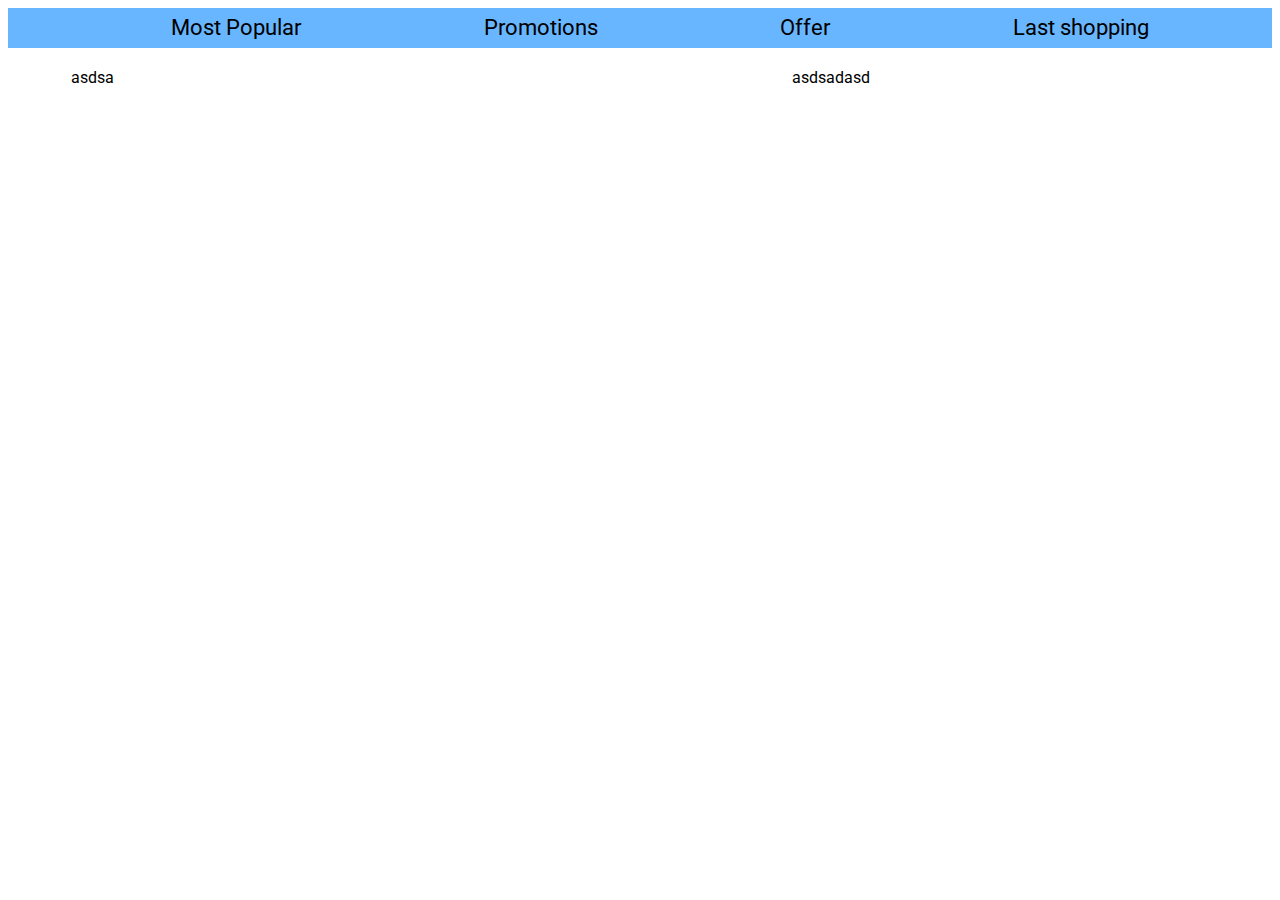
==== header.html @ e72b1d41 "empezamos la barra de navegacion y un poco del index usando css grid" ====
<!DOCTYPE html>
<html lang="en">
<head>
    <meta charset="UTF-8">
    <meta name="viewport" content="width=device-width, initial-scale=1.0">
    <title>Stationary</title>
    <link rel="stylesheet" href="/css/normalize.css">
    <link rel="stylesheet" href="/css/style.css">

    <link rel="preconnect" href="https://fonts.googleapis.com">
    <link rel="preconnect" href="https://fonts.gstatic.com" crossorigin>
    <link href="https://fonts.googleapis.com/css2?family=Roboto:wght@300;400;700&display=swap" rel="stylesheet">

</head>
<body>
    <header>

    </header>

    <nav class="nav-main">
        <ul class="container__list contenedor">
            <li class="list__item"><a href="" class="link__item">Most Popular</a></li>
            <li class="list__item"><a href="" class="link__item">Promotions</a></li>
            <li class="list__item"><a href="" class="link__item">Offer</a></li>
            <li class="list__item"><a href="" class="link__item">Last shopping</a></li>
        </ul>
    </nav>

    <div class="main__container contenedor">
        <main class=" main">
            <p>asdsa</p>
        </main>
        <aside class="aside"> 
            <p>asdsadasd</p>
        </aside>


    </div>
    



</body>
</html>
---- css/style.css ----
:root{
    --softBlue: #67B6FF;
    --darkBlue: #1877F2;
    --softGray: #F2F4F8;
    --white: #ffffff;
    --black: #0000000;
    --linesColor : #DDE1E6;
    --fuentePrincipal: 'Roboto', sans-serif;
}
/* Globals */
html{
    font-size: 62.5%;
    box-sizing: border-box;
}
*,*:before,*:after{
    box-sizing: inherit;
}
body{
    font-family: var(--fuentePrincipal);
    font-size: 1.6rem;
    line-height: 1.8;
}
/* Utilities */
.text-center{text-align: center;}
.text-left{text-align: left;}

/* end utilities */
h1{
    font-size: 6rem;
    font-family: var(--fuentePrincipal);
    font-size: 700;
}
a{
    text-decoration: none;
    color: var(--black);
}
img{
    max-width: 100%;
    display: block;
}
.contenedor{
    max-width: 120rem;
    margin: 0 auto;
    width: 90%;
}
.nav-main{
    width: 100%;
    height: auto;
    background-color: #67B6FF;

}
.container__list{
    width: 100%;
    display: flex;
    justify-content: space-around;
}
.container__list .list__item{
    list-style: none;
    font-size: 2.2rem;
}
.main__container{
    display: grid;
    grid-template-areas: "main main aside"
                         "main main aside"
                         "main main aside";

}
.main{
    grid-area: main;
}
.aside{
    grid-area: aside;
}


.icon{
    display: block;
    fill: #fff;
    width: 5rem;
    height: 5rem;
}
.icon-search{
    position: absolute;
    top: .7rem;
    margin-left: 2rem;
    background: url(/img/search_FILL0_wght400_GRAD0_opsz48.svg) ;
}
.svg-icon{
    fill: #fff;
}
.icon-cart{
    background: url(/img/shopping_cart_FILL0_wght400_GRAD0_opsz48.svg);
}
.icon-profile{
    background: url(/img/account_circle_FILL0_wght400_GRAD0_opsz48.svg);
}

.form{
    height: 40rem;    
}
.form__fieldset{
    border: none;
    height: 100%;
    display:flex;
    flex-direction: column;
    justify-content:space-around;
    align-items: center;
}
.form__item{
    display: flex;
    flex-direction: column;
    align-items:flex-start;
}
.form__label{
    font-size: 2.2rem;
    margin-bottom: 1rem;
}
.form__input{
    width: 45rem;
    padding: .8rem;
    background-color: var(--softGray);
    border: none;
}
.checkbox{
    align-self: center;
    width: 45rem;
}

.main__button{
    display: inline-block;
    width: 45rem;
    background-color: var(--darkBlue);
    color: var(--white);
    border: none;
    border-radius: 1rem;
    padding: .8rem;
    font-weight: bold;
}
.forgot--password{
    width: 45rem;
    margin: 0 auto;
    border-bottom: solid .2rem var(--linesColor);
}
.forgot--password p{
    font-size: 2.2rem;
}
.forgot--password  a {
    color: var(--darkBlue);
}
.Account--register{
    margin-top: 4rem;

}
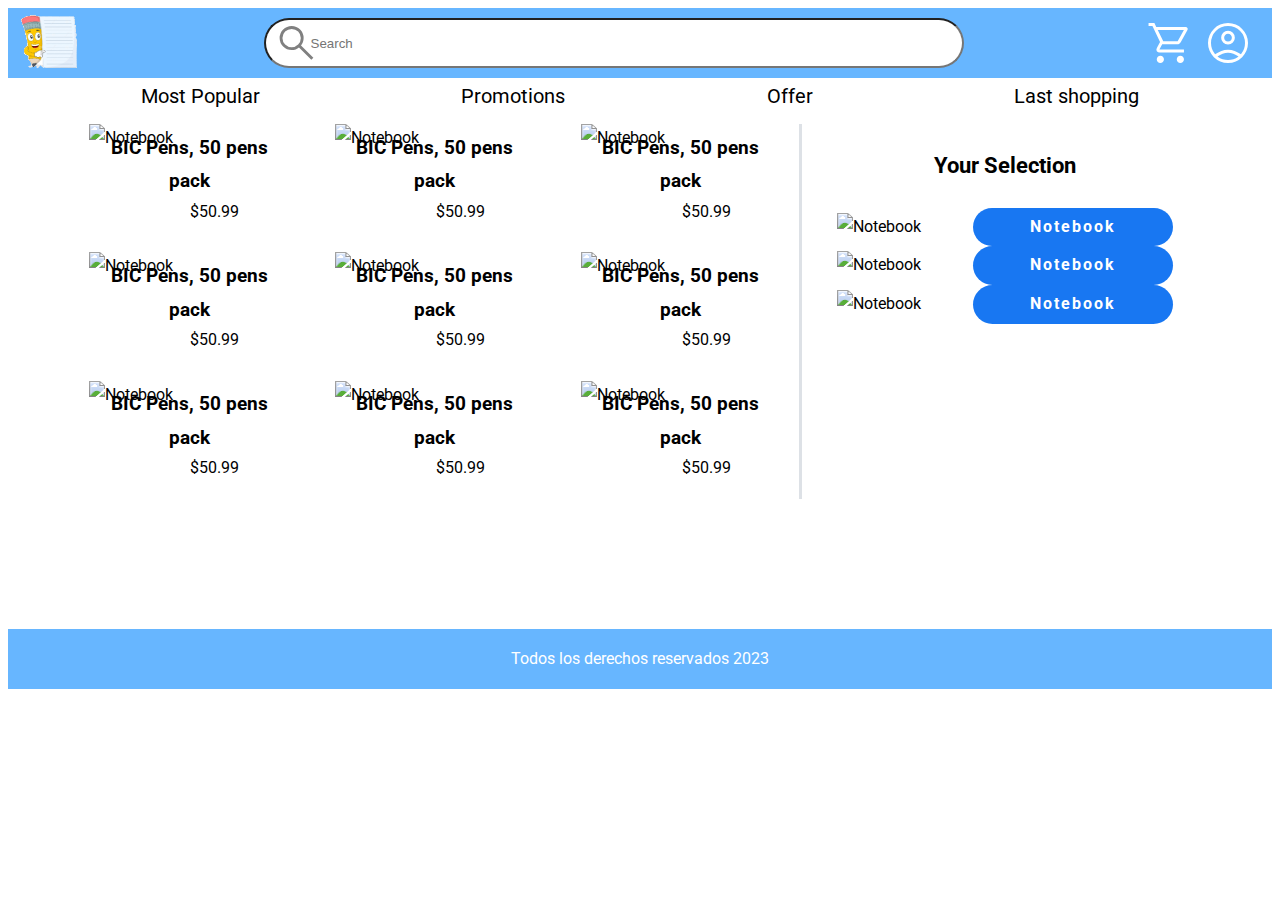
==== commit 9578bfdf: "Finalizamos la pagina web con footer, algo responsive y algunas cosas" ====
--- a/header.html
+++ b/header.html
@@ -14,7 +14,17 @@
 </head>
 <body>
     <header>
-
+        <a href="#" class="logo"><img src="/img/logo.png" alt="logo de la compañía"></a>
+        <div class="buscar">
+            <input type="search" class="btn" placeholder="Search">
+            <a href="#" class="lupa">
+                <img src="/img/search_icon.svg" alt="">
+            </a>
+        </div>
+        <nav>
+            <a href="/shoppingCart.html" class="nav-link"><img src="/img/shopping_cart_icon.svg" alt="icono carro"></a>
+            <a href="log-in.html" class="nav-link"><img src="/img/account_icon.svg" alt="icono perfil"></a>
+        </nav>
     </header>
 
     <nav class="nav-main">
@@ -24,21 +34,120 @@
             <li class="list__item"><a href="" class="link__item">Offer</a></li>
             <li class="list__item"><a href="" class="link__item">Last shopping</a></li>
         </ul>
+        <div></div>
     </nav>
 
     <div class="main__container contenedor">
-        <main class=" main">
-            <p>asdsa</p>
+        <main class="main">
+            <div class="product">
+                <a href="product.html" class="product__link">
+                    <img src="/img/ham_notebook.webp" alt="Notebook">
+                    <div class="product__info">
+                        <h3 class="text-center">BIC Pens, 50 pens pack</h3>   
+                        <p class="text-right">$50.99</p>
+                    </div>
+                </a>
+            </div>
+            <div class="product">
+                <a href="product.html" class="product__link">
+                    <img src="/img/ham_notebook.webp" alt="Notebook">
+                    <div class="product__info">
+                        <h3 class="text-center">BIC Pens, 50 pens pack</h3>   
+                        <p class="text-right">$50.99</p>
+                    </div>
+                </a>
+            </div>
+            <div class="product">
+                <a href="product.html" class="product__link">
+                    <img src="/img/ham_notebook.webp" alt="Notebook">
+                    <div class="product__info">
+                        <h3 class="text-center">BIC Pens, 50 pens pack</h3>   
+                        <p class="text-right">$50.99</p>
+                    </div>
+                </a>
+            </div>
+            <div class="product">
+                <a href="product.html" class="product__link">
+                    <img src="/img/ham_notebook.webp" alt="Notebook">
+                    <div class="product__info">
+                        <h3 class="text-center">BIC Pens, 50 pens pack</h3>   
+                        <p class="text-right">$50.99</p>
+                    </div>
+                </a>
+            </div>
+            <div class="product">
+                <a href="product.html" class="product__link">
+                    <img src="/img/ham_notebook.webp" alt="Notebook">
+                    <div class="product__info">
+                        <h3 class="text-center">BIC Pens, 50 pens pack</h3>   
+                        <p class="text-right">$50.99</p>
+                    </div>
+                </a>
+            </div>
+            <div class="product">
+                <a href="product.html" class="product__link">
+                    <img src="/img/ham_notebook.webp" alt="Notebook">
+                    <div class="product__info">
+                        <h3 class="text-center">BIC Pens, 50 pens pack</h3>   
+                        <p class="text-right">$50.99</p>
+                    </div>
+                </a>
+            </div>
+            <div class="product">
+                <a href="product.html" class="product__link">
+                    <img src="/img/ham_notebook.webp" alt="Notebook">
+                    <div class="product__info">
+                        <h3 class="text-center">BIC Pens, 50 pens pack</h3>   
+                        <p class="text-right">$50.99</p>
+                    </div>
+                </a>
+            </div>
+            <div class="product">
+                <a href="product.html" class="product__link">
+                    <img src="/img/ham_notebook.webp" alt="Notebook">
+                    <div class="product__info">
+                        <h3 class="text-center">BIC Pens, 50 pens pack</h3>   
+                        <p class="text-right">$50.99</p>
+                    </div>
+                </a>
+            </div>
+            <div class="product">
+                <a href="product.html" class="product__link">
+                    <img src="/img/ham_notebook.webp" alt="Notebook">
+                    <div class="product__info">
+                        <h3 class="text-center">BIC Pens, 50 pens pack</h3>   
+                        <p class="text-right">$50.99</p>
+                    </div>
+                </a>
+            </div>
+
+
         </main>
         <aside class="aside"> 
-            <p>asdsadasd</p>
+            <h3 class="text-center">Your Selection</h3>
+            <div class="product__selected">
+                <img src="/img/ham_notebook.webp" alt="Notebook">
+                <a href="shoppingCart.html" class="maisn__button text-center">Notebook</a>
+            </div>
+            <div class="product__selected">
+                <img src="/img/ham_notebook.webp" alt="Notebook">
+                <a href="shoppingCart.html" class="maisn__button text-center">Notebook</a>
+            </div>
+            <div class="product__selected">
+                <img src="/img/ham_notebook.webp" alt="Notebook">
+                <a href="shoppingCart.html" class="maisn__button text-center">Notebook</a>
+            </div>
+
         </aside>
 
 
     </div>
-    
+</body>
+<footer class="footer">
+    <div class="footer__info">
+        <p class="text-center">Todos los derechos reservados 2023</p>
+    </div>
 
 
-
-</body>
+</footer>
 </html>--- a/css/style.css
+++ b/css/style.css
@@ -9,6 +9,10 @@
     --fuentePrincipal: 'Roboto', sans-serif;
 }
 /* Globals */
+/* *{
+    margin: 0;
+    padding: 0;
+} */
 html{
     font-size: 62.5%;
     box-sizing: border-box;
@@ -24,6 +28,7 @@
 /* Utilities */
 .text-center{text-align: center;}
 .text-left{text-align: left;}
+.text-right{text-align: right;}
 
 /* end utilities */
 h1{
@@ -47,30 +52,119 @@
 .nav-main{
     width: 100%;
     height: auto;
-    background-color: #67B6FF;
+    /* background-color: #67B6FF; */
 
 }
 .container__list{
+    padding: 0;
     width: 100%;
     display: flex;
     justify-content: space-around;
 }
 .container__list .list__item{
     list-style: none;
-    font-size: 2.2rem;
+    font-size: 1.5rem;
+}
+@media (min-width:768px){
+    .container__list .link__item{
+        font-size: 2rem;
+    }
 }
 .main__container{
     display: grid;
-    grid-template-areas: "main main aside"
-                         "main main aside"
-                         "main main aside";
+    grid-template-areas: "main main aside aside"
+                         /* "main main aside"
+                         "main main aside"; */
 
 }
 .main{
     grid-area: main;
+    display: grid;
+    grid-template-columns: repeat(1,1fr);
+    gap: 1rem;
+    justify-items: center;
+    align-self: center;
+}
+
+
+@media (min-width: 768px){
+    .main{
+        grid-template-columns: repeat(2,1fr);
+    }
+}
+@media (min-width: 992px){
+    .main{
+        grid-template-columns: repeat(3,1fr);
+    }
+    .product{
+        width: 18rem;
+    }
 }
 .aside{
+    
     grid-area: aside;
+    border-left: solid .3rem var(--linesColor);
+    /* background-color: var(--linesColor); */
+}
+.product img {
+    width: 20rem;
+}
+
+.product{
+    width: 20rem;
+}
+
+.product__link{
+
+}
+.product__info{
+    margin-top: -4rem;
+}
+.product__info p{
+    margin-top: -2rem;
+    padding-right: 5rem;
+}
+
+.aside h3{
+    font-size: 2.2rem;
+}
+.aside .product__selected img{
+    width: 5rem;
+}
+@media (min-width: 768px){
+    .aside .product__selected img{
+        width: 10rem;
+    }
+}
+@media (min-width: 992px){
+    .aside .product__selected img{
+    }
+}
+.aside .product__selected{
+    display: flex;
+    align-items: center;
+    justify-content: space-evenly;
+}
+.aside .product__selected a{
+    background-color: var(--darkBlue);
+    color: var(--white);
+    font-weight: bold;
+    letter-spacing: .2rem;
+    padding: .5rem;
+    border-radius: 10rem;
+    width: 10rem;
+}
+@media (min-width: 768px){
+    .aside .product__selected a {
+        width: 15rem;
+
+    }
+}
+@media (min-width: 992px){
+    .aside .product__selected a {
+        width: 20rem;
+
+    }
 }
 
 
@@ -150,5 +244,453 @@
 }
 .Account--register{
     margin-top: 4rem;
-
-}+}
+
+
+
+.form{
+    height: 35rem;    
+}
+.register{
+    height: 40rem;
+}
+.form__fieldset{
+    border: none;
+    height: 100%;
+    display:flex;
+    flex-direction: column;
+    justify-content:space-around;
+    align-items: center;
+}
+.form__item{
+    display: flex;
+    flex-direction: column;
+    align-items:flex-start;
+}
+.form__label{
+    font-size: 2.2rem;
+    margin-bottom: 1rem;
+}
+.form__input{
+    width: 60rem;
+    padding: .8rem;
+    background-color: var(--softGray);
+    border: none;
+}
+.form__half{
+    width: 60rem;
+    display: flex;
+    justify-content: space-between;
+}
+.form__half .form__item{
+    width: 30rem;
+
+}
+.form__half .form__label{
+    width: 29.5rem;
+}
+.form__half .form__input--half{
+    width: 29.5rem;
+
+}
+.form__item--last{
+    margin-left: 1rem;
+}
+.checkbox{
+    align-self: center;
+    width: 60rem;
+}
+
+.main__button{
+    display: inline-block;
+    width: 60rem;
+    background-color: var(--darkBlue);
+    color: var(--white);
+    border: none;
+    border-radius: 1rem;
+    padding: .8rem;
+    font-weight: bold;
+}
+.forgot--password{
+    width: 60rem;
+    margin: 0 auto;
+    border-bottom: solid .2rem var(--linesColor);
+}
+.forgot--password p{
+    font-size: 2.2rem;
+}
+.forgot--password  a {
+    color: var(--darkBlue);
+}
+.Account--register{
+    margin-top: 4rem;
+}
+.form .register{
+    background-color: var(--softBlue);
+}
+
+.signup p{
+    width: 60rem;
+    margin: 2rem auto;
+    padding-top: 2rem;
+    border-top: solid .2rem var(--linesColor);
+}
+
+.signup__container{
+    display: flex;
+    flex-direction: column;
+        border-bottom: solid .2rem var(--linesColor);
+
+}
+.signip__list{
+    padding: 0;
+}
+.signup ul li{
+    list-style: none;
+}
+.list__item{
+    /* padding: 1rem; */
+    margin-bottom: 1rem;
+
+}
+.secondary__button{
+    width: 60rem;
+    display: inline-block;
+    border: solid .2rem var(--darkBlue);
+    border-radius: 1rem;
+    color: var(--darkBlue);
+    font-size: 1.6rem;
+}
+.link__list{
+    height: auto;
+    text-align: center;
+}
+.button__icon{
+    display: flex;
+    justify-content: center;
+    align-items: self-end;
+    padding: .5rem;
+}
+
+/* Shopping cart page */
+
+.shoppingC_mainframe{
+    padding: 10rem 10rem 0 10rem;
+
+}
+
+.shoppingC_mainframe .containers_shoppingC{
+    width: 100%;
+    height: 150px;
+    background-color: #ececec;
+    border-radius: 20px;
+    padding: 20px;
+    margin-bottom: 10px;
+    display: flex;
+
+}
+.shop__info h3{
+    margin: 0;
+}
+.shop__info p{
+    margin: 0;
+}
+
+.shoppingC_mainframe .texts{
+    /* margin-bottom: 5px; */
+}
+
+.shoppingC_mainframe .price{
+    display: flex;
+    justify-content: end;
+    align-items: end;
+    text-justify: end;
+    font-size: 22px;
+    font-weight: bold;
+}
+
+.shoppingC_mainframe .article_img{
+    width: 80px;
+    margin-right: 20px;
+}
+
+.end-button{
+    position: sticky;
+    margin: 30px;
+    display: flex;
+    flex-direction: column;
+    align-items: center;
+    justify-content: end;
+
+}
+.shoppingC_mainframe .total{
+    text-align: end;
+    padding-right: 80px;
+}
+
+
+.end-button a{
+    text-decoration: none;
+    border-radius: 30px;
+    }
+
+.end-button button{
+    width: 150px;
+    height: 50px;
+    outline: none;
+    border: none;
+    border-radius: 30px;
+    background-color: #1877F2;
+    color: white;
+} 
+
+
+.main-frame{
+    display: flex;
+    padding-left: 20px;
+    padding-top: 80px;
+    align-items: center;
+    flex-direction: column;
+}
+
+.main-frame .containers{
+    font-size: 16px;
+    padding-right: 10px;
+    padding-left: 20px;
+    margin-top: 20px;
+    display: flex;
+    align-items: center;
+    justify-content: center;
+    height: 80px;
+    width: 70%;
+    background-color: #f7f7f7;
+    border-radius: 20px;
+    border: 1px solid rgba(0, 0, 0, 0.2);
+}
+
+.main-frame .containers .paypalimg{
+    width: 120px;
+}
+
+.main-frame .large-container{
+    display: flex;
+    flex-direction: column;
+    width: 50%;
+    height: 300px;
+    padding: 30px;
+    border-end-start-radius: 20px;
+    border-end-end-radius:20px ;
+    background-color: #ececec;
+}
+
+.main-frame .large-container .inputs{
+    display: flex;
+    padding-bottom: 40px;
+    justify-content: center;
+}
+
+.main-frame .large-container input{
+    height: 30px;
+    width: 350px;
+    outline: none;
+    border: 1px solid rgba(0, 0, 0, 0.2);
+    border-radius: 7px;
+}
+
+.main-frame .large-container .intern-container{
+    display: flex;
+    justify-content: center;
+    padding-left: 5%;
+}
+
+.main-frame .large-container .smaller-inputs{
+    height: 30px;
+    width: 160px;
+    margin-right: 30px;
+    outline: none;
+    border: 1px solid rgba(0, 0, 0, 0.2);
+    border-radius: 7px;
+}
+
+.main-frame .Button{
+    display: flex;
+    justify-content: center;
+}
+
+.pay-button{
+    display: flex;
+    align-items: center;
+    justify-content: center;
+    width: 150px;
+    height: 40px;
+    color: white;
+    border-radius: 25px;
+    border: 1px;
+    background-color: #1877F2;
+    text-decoration: none;
+
+}
+.Button a{
+    border-radius: 25px;
+    text-decoration: none;
+}
+
+
+
+header {
+    display: flex;
+    min-height: 70px;
+    background-color: #67b6ff;
+    justify-content: space-between;
+    align-items: center;
+    padding: 10px;
+}
+
+.logo {
+    display: flex;
+    align-items: center;
+    height: 50px;
+}
+
+.btn {
+    background-color: white;
+    width: 400px;
+    height: 50px;
+    padding: 0 10px 0 45px; /* Espacio lupa */
+    border-radius: 30px;
+    position: relative;
+}
+
+.buscar {
+    position: relative;
+}
+
+.lupa {
+    position: absolute;
+    top: 50%;
+    left: 10px;
+    transform: translateY(-50%);
+}
+
+.lupa img {
+    width: 45px;
+    height: 45px;
+}
+
+input .btn::placeholder {
+    position: absolute;
+    top: 50%;
+    left: 65px; /* Cambiar separación */
+    transform: translateY(-50%);
+    font-family: Arial, sans-serif; /* Cambiar "Arial" fuente */
+    font-size: 28px; /* Cambiar el tamaño de la fuente */
+    color: gray; /* Color fuente */
+}
+
+header nav{
+    display: flex;
+}
+header nav a {
+    font-weight: 600;
+    padding-right: 10px;
+}
+
+header nav a:hover {
+    color: gray;
+}
+@media (min-width: 768px ){
+    .btn{
+        width: 500px;
+    }
+}
+@media (min-width: 992px){
+    .btn{
+        width: 700px;
+    }
+}
+/* 
+@media (max-width: 700px) {
+    header {
+        flex-direction: column;
+    }
+
+    nav {
+        padding: 10px 0px;
+    }
+} */
+
+
+.product__container{
+    display: flex;
+    height: 100%;
+    width: 100%;
+    align-items: center;
+    justify-content: center;
+}
+
+.product__title{
+    margin-top: 8rem;
+
+}
+.product__stars{
+    display: flex;
+    margin-right: 1rem;
+}
+.product__container .product__img{
+    /* min-width: 20rem; */
+    width: 50%;
+}
+
+.product__description{
+    width: 50%;
+}
+.product__description h3{
+    font-size: 5rem;
+    font-weight: 700;
+}
+.product__description ul{
+    padding: 0;
+}
+.product__description ul li{
+list-style: none;
+padding: 0;
+
+}
+
+.product__description a{
+    width: 15rem;
+}
+@media (min-width: 768px){
+    .product__description a {
+        width: 25rem;
+    }
+}
+@media (min-width: 992px){
+    .product__description a{
+        width: 35rem;
+    }
+}
+.footer{
+margin-top: 13rem;
+    background-color: var(--softBlue);
+    width: 100%;
+    height: 6rem;
+}
+.footer__info{
+    display: flex;
+    justify-content: center;
+    color: var(--white);
+
+}
+.footer__product{
+    margin-top: 33.5rem;
+}
+.footer__payment{
+    margin-top: 38rem;
+}
+.footer__register{
+    margin-top: 3rem;
+}
+.footer__log{
+    margin-top: 14.5rem;
+}
